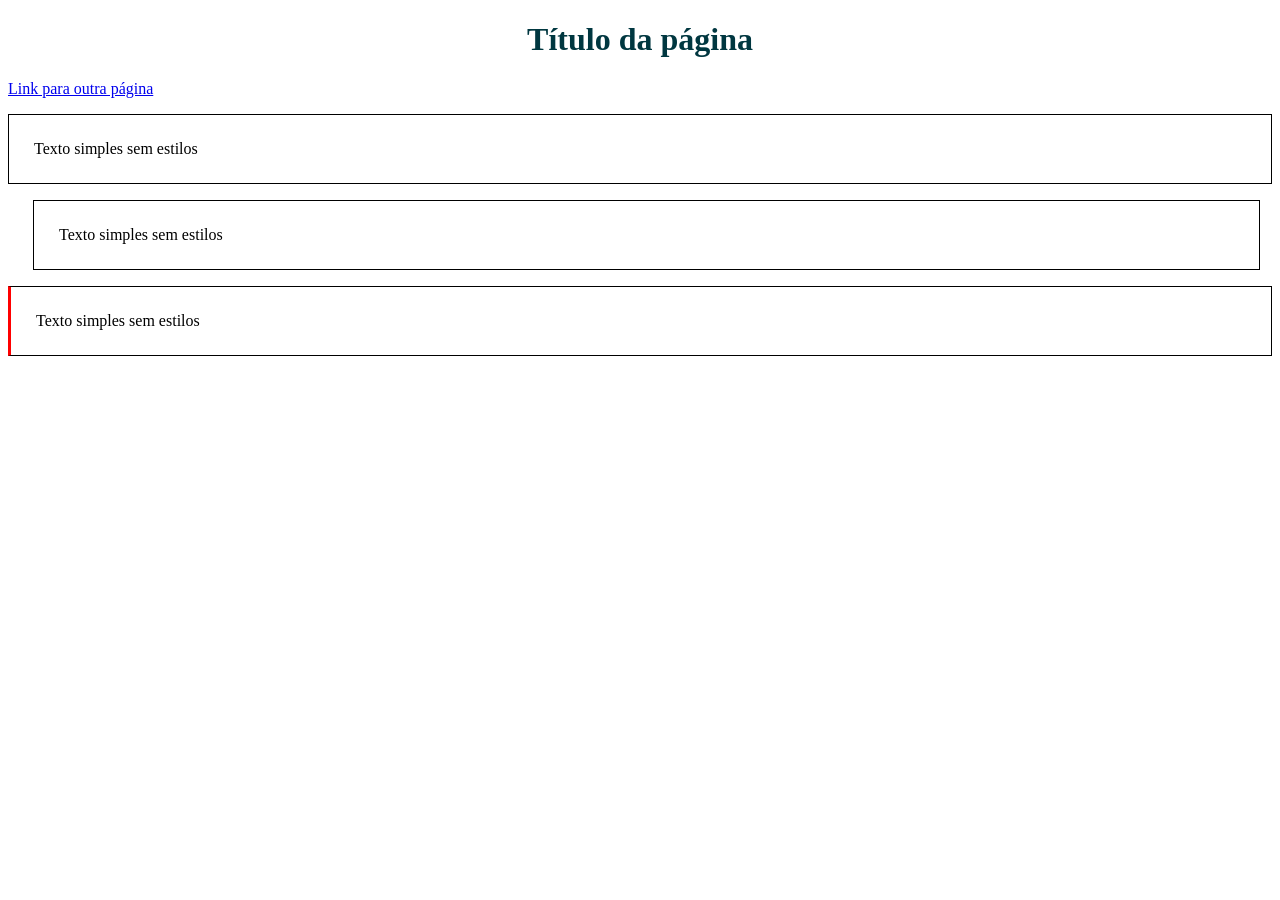
==== index.html @ a971a979 "Aula de Flexbox" ====
<!DOCTYPE html>
<html lang="pt-br">
<head>
    <meta charset="UTF-8">
    <meta name="viewport" content="width=device-width, initial-scale=1.0">
    <title>Aula de html</title>
    <style>
        h1 {
            color: #003740;
            font-size: 32px;
            text-align: center;
        }

        p {
            border: solid #000 1px;
            padding: 25px;
        }

        #engracado {
            margin: 10px 12px 10px 25px;
        }

        .destaque {
            border-left: solid 3px red;
        }
    </style>
</head>
<body>
    <h1>Título da página</h1>
    <a href="pagina2.html">Link para outra página</a>
    <p>Texto simples sem estilos</p>
    <p id="engracado">Texto simples sem estilos</p>
    <p class="destaque">Texto simples sem estilos</p>
</body>
</html>
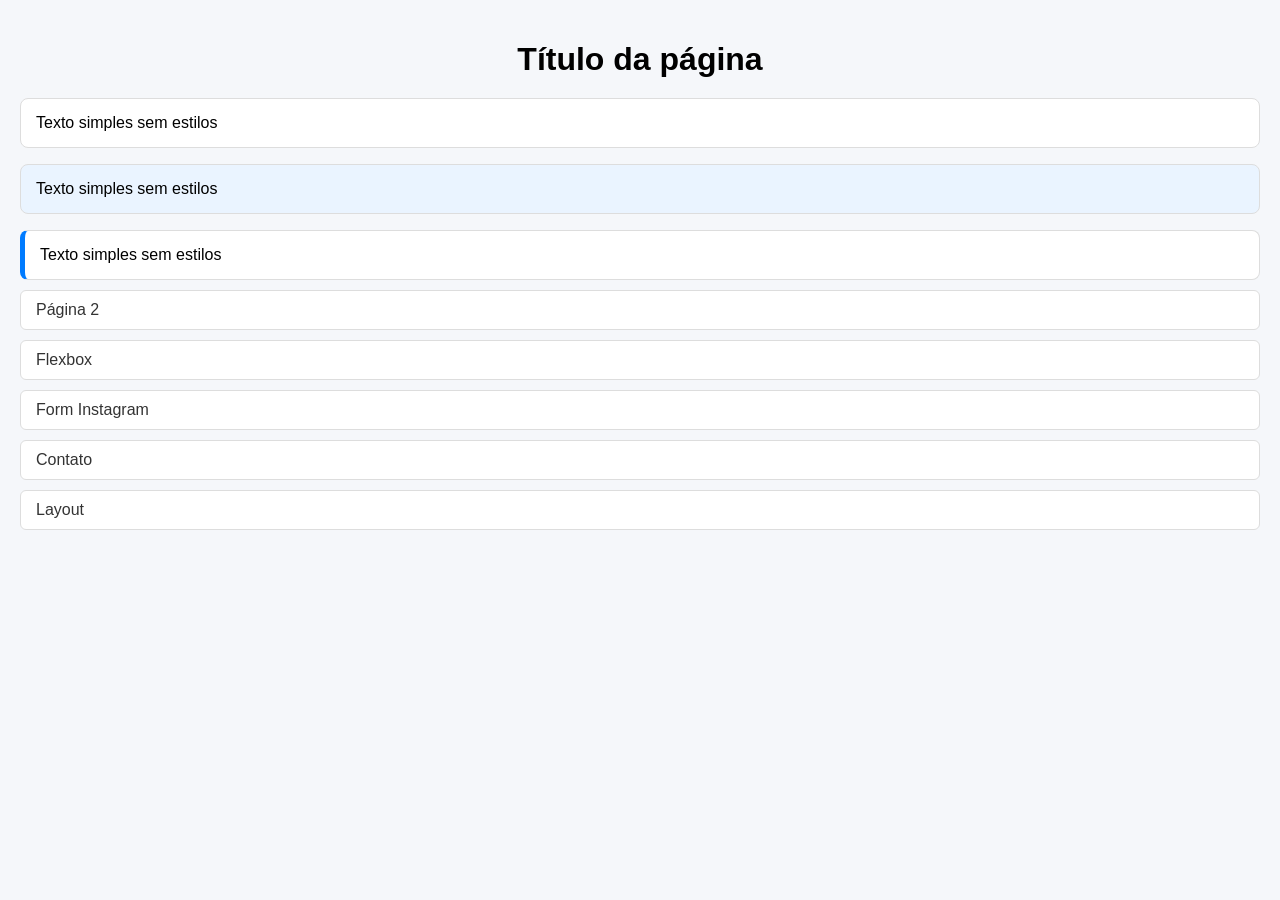
==== commit 098256b8: "Atualização e add de novos codigos" ====
--- a/index.html
+++ b/index.html
@@ -3,33 +3,21 @@
 <head>
     <meta charset="UTF-8">
     <meta name="viewport" content="width=device-width, initial-scale=1.0">
+    <link rel="stylesheet" href="./style.css">
     <title>Aula de html</title>
-    <style>
-        h1 {
-            color: #003740;
-            font-size: 32px;
-            text-align: center;
-        }
-
-        p {
-            border: solid #000 1px;
-            padding: 25px;
-        }
-
-        #engracado {
-            margin: 10px 12px 10px 25px;
-        }
-
-        .destaque {
-            border-left: solid 3px red;
-        }
-    </style>
 </head>
 <body>
     <h1>Título da página</h1>
-    <a href="pagina2.html">Link para outra página</a>
     <p>Texto simples sem estilos</p>
     <p id="engracado">Texto simples sem estilos</p>
     <p class="destaque">Texto simples sem estilos</p>
+
+    <div class="links">
+        <a href="pagina2.html">Página 2</a>
+        <a href="flexbox/flex.html">Flexbox</a>
+        <a href="./formularioContato/instagram/instagram.html">Form Instagram</a>
+        <a href="./formularioContato/contato/contato.html">Contato</a>
+        <a href="./formularioContato/layout/layout.html">Layout</a>
+    </div>
 </body>
 </html>
--- a/style.css
+++ b/style.css
@@ -0,0 +1,48 @@
+body {
+    font-family: Arial, Helvetica, sans-serif;
+    background-color: #f5f7fa;
+    margin: 0;
+    padding: 20px;
+}
+
+h1 {
+    text-align: center;
+    margin-bottom: 20px;
+}
+
+p {
+    background: #fff;
+    padding: 15px;
+    border-radius: 8px;
+    border: 1px solid #ddd;
+    margin-bottom: 10px;
+}
+
+.destaque {
+    border-left: 5px solid #007bff;
+}
+
+#engracado {
+    background: #eaf4ff;
+}
+
+.links {
+    display: flex;
+    flex-direction: column;
+    gap: 10px;
+}
+
+.links a {
+    text-decoration: none;
+    color: #333;
+    padding: 10px 15px;
+    border-radius: 6px;
+    border: 1px solid #ddd;
+    background: #fff;
+    transition: 0.3s;
+}
+
+.links a:hover {
+    background: #007bff;
+    color: white;
+}
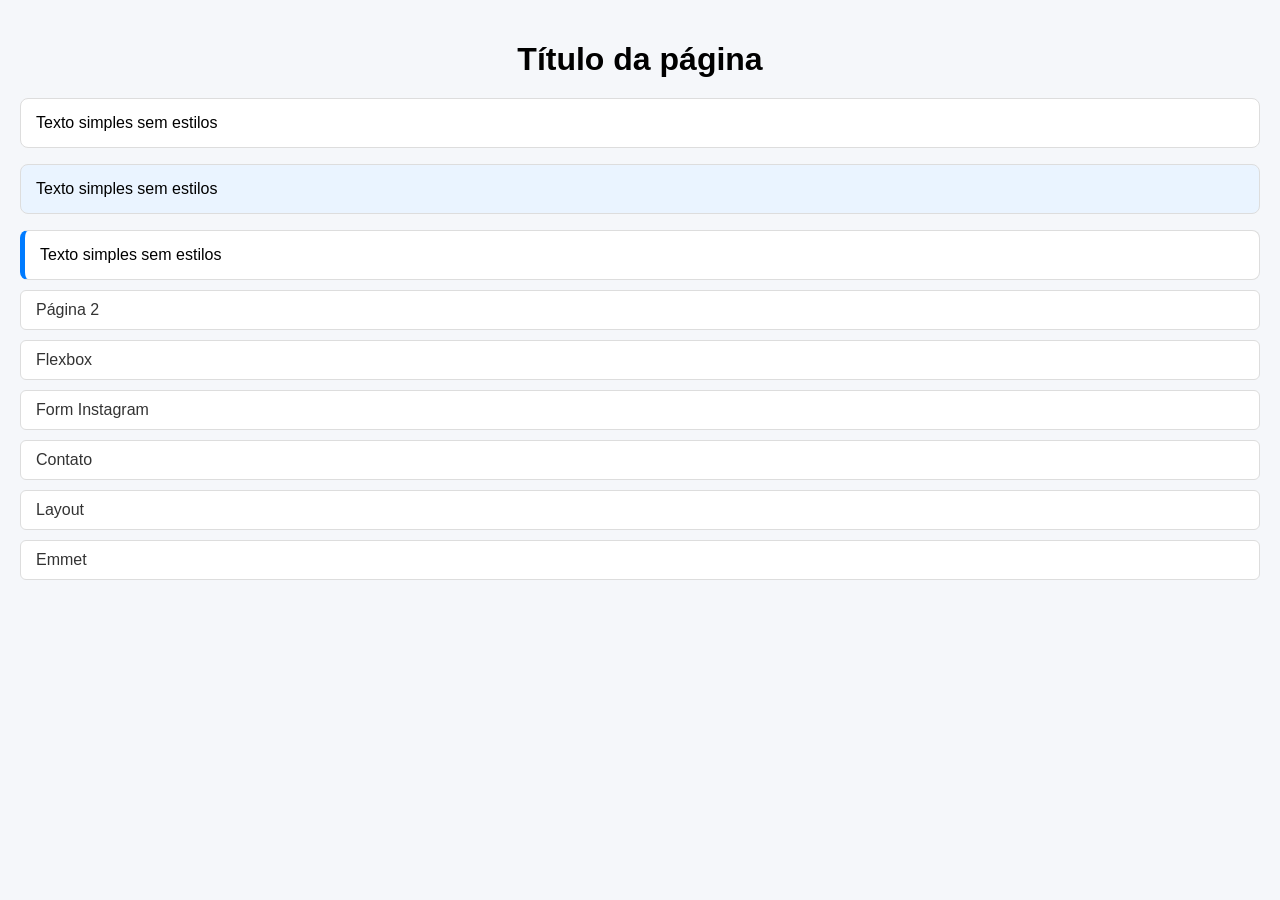
==== commit bc94e963: "adicionando o comando emmet. estou refazendo" ====
--- a/index.html
+++ b/index.html
@@ -18,6 +18,7 @@
         <a href="./formularioContato/instagram/instagram.html">Form Instagram</a>
         <a href="./formularioContato/contato/contato.html">Contato</a>
         <a href="./formularioContato/layout/layout.html">Layout</a>
+        <a href="./emmet.html">Emmet</a>
     </div>
 </body>
 </html>
